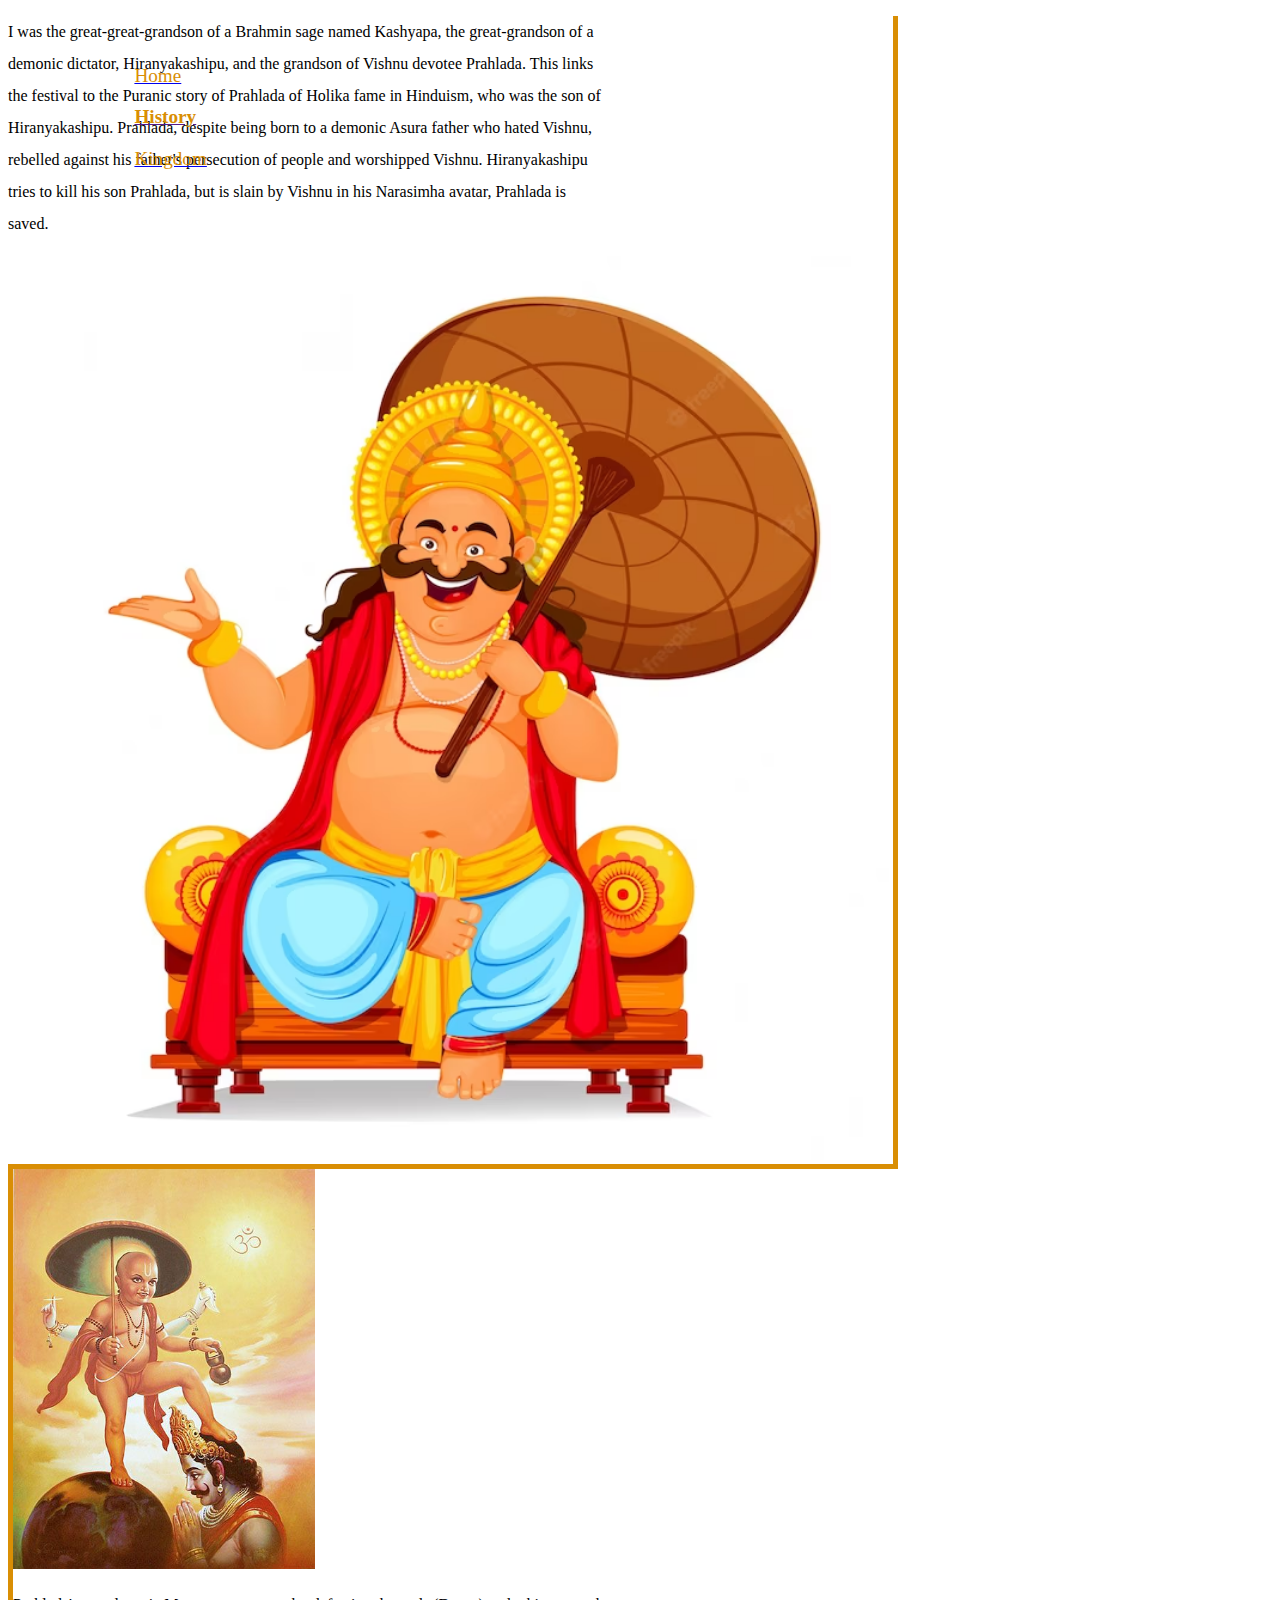
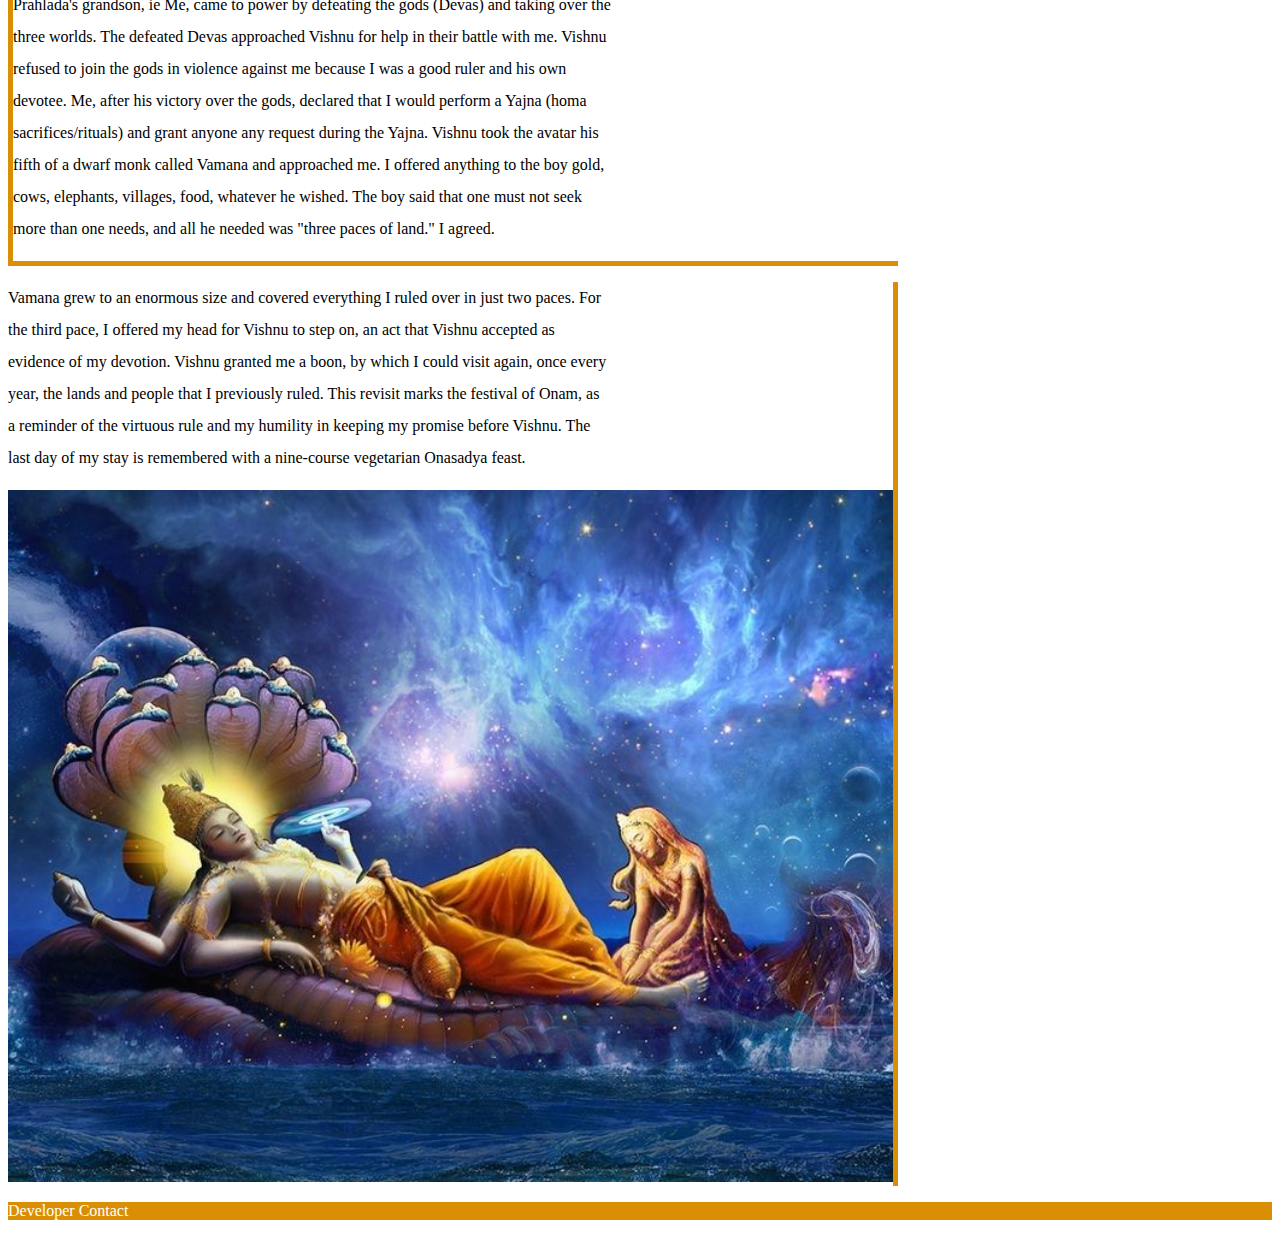
==== history.html @ cc72c8ea "finished work" ====
<!DOCTYPE html>
<html lang="en">
<head>
    <meta charset="UTF-8">
    <meta name="viewport" content="width=device-width, initial-scale=1.0">
    <title>Document</title>
    <link rel="stylesheet" href="style.css">
    <link rel="stylesheet" href="history.css">
    <link rel="stylesheet" href="https://cdnjs.cloudflare.com/ajax/libs/font-awesome/6.4.2/css/all.min.css" integrity="sha512-z3gLpd7yknf1YoNbCzqRKc4qyor8gaKU1qmn+CShxbuBusANI9QpRohGBreCFkKxLhei6S9CQXFEbbKuqLg0DA==" crossorigin="anonymous" referrerpolicy="no-referrer" />
    <link rel="stylesheet" href="https://cdn.jsdelivr.net/npm/bootstrap@4.6.2/dist/css/bootstrap.min.css" integrity="sha384-xOolHFLEh07PJGoPkLv1IbcEPTNtaed2xpHsD9ESMhqIYd0nLMwNLD69Npy4HI+N" crossorigin="anonymous">
</head>
<body>
    <header class="d-flex justify-content-between mx-auto mt-3 mt-md-0">
        <a href="/index.html"><p class="">Home</p></a>
        <a href="" class="active"><p class="">History</p></a>
        <a href="/kingdom.html"><p class="">Kingdom</p></a>
    </header>
    <main class="pt-5">
        <div class="row mt-0 mt-md-5 mx-auto first d-flex flex-column-reverse flex-md-row justify-content-center align-items-center">
            <div class="col-md-6 d-flex justify-content-end center align-items-center">
                <p class="about">
                    I was the great-great-grandson of a Brahmin sage named Kashyapa, the great-grandson 
                    of a demonic dictator, Hiranyakashipu, and the grandson of Vishnu devotee Prahlada. This links
                     the festival to the Puranic story of Prahlada of Holika fame in Hinduism, who was the son of 
                     Hiranyakashipu. Prahlada, despite being born to a demonic Asura father who hated Vishnu, rebelled
                      against his father's persecution of people and worshipped Vishnu. Hiranyakashipu tries to kill his
                       son Prahlada, but is slain by Vishnu in his Narasimha avatar, Prahlada is saved.
                </p>
            </div>
            <div class="col-md-6 d-flex justify-content-center justify-content-md-start">
                <img src="images/onam-festival-kerala-greeting-card-onam-celebration-traditional-indian-holiday-king-mahabali_88465-3019.jpeg" class="mainImg" alt="">
            </div>
        </div>
        <div class="row  p-3 mx-auto second d-flex flex-md-row justify-content-center align-items-center">
            <div class=" col-md-4 d-flex justify-content-center ">
                <img src="images/Onam, le retour sur terre du roi Mahabali - MAGIK INDIA.jpeg" class="vamana mr-0 mr-md-5" alt="">
            </div>
            <div class="col-md-8 d-flex justify-content-start align-items-center">
                <p class="about">
                    Prahlada's grandson, ie Me, came to power by defeating the gods (Devas) and taking over
                     the three worlds. The defeated Devas approached Vishnu for help 
                     in their battle with me. Vishnu refused to join the gods in violence against me 
                     because I was a good ruler and his own devotee. Me, after his victory over the gods,
                      declared that I would perform a Yajna (homa sacrifices/rituals) and grant anyone any request during
                       the Yajna. Vishnu took the avatar his fifth of a dwarf monk called Vamana and approached me.
                        I offered anything to the boy gold, cows, elephants, villages, food, whatever he wished.
                         The boy said that one must not seek more than one needs, and all he needed was "three paces of land." I agreed.
                </p>
            </div>
        </div>
        <div class="row p-3 pb-5 mx-auto third d-flex flex-column-reverse flex-md-row justify-content-center align-items-center">
            <div class="col-md-6 d-flex justify-content-end align-items-center">
                <p class="about">
                    Vamana grew to an enormous size and covered everything I ruled
                     over in just two paces. For the third pace, I offered my head 
                     for Vishnu to step on, an act that Vishnu accepted as evidence of my
                     devotion. Vishnu granted me a boon, by which I could visit again, 
                     once every year, the lands and people that I previously ruled. This revisit marks the 
                     festival of Onam, as a reminder of the virtuous rule and my humility in keeping my
                      promise before Vishnu. The last day of my stay is remembered with a nine-course
                       vegetarian Onasadya feast.


                </p>
            </div>
            <div class="col-md-6 d-flex justify-content-center justify-content-md-start">
                <img src="images/vishnu.jpeg" class="vishnu" alt="">
            </div>
        </div>
    </main>
    <footer class="d-flex pt-2 pb-2 flex-column justify-content-center align-items-center">
        <p>Developer Contact</p>
        <div>
            <a class="mr-3" href="https://www.instagram.com/_a_nu_ra_g__/">
                <i class="fa-brands fa-instagram"></i>
            </a>
            <a href="https://github.com/Anuragchandra221">
                <i class="fa-brands fa-github"></i>
            </a>
        </div>
    </footer>

    <script src="https://cdn.jsdelivr.net/npm/jquery@3.5.1/dist/jquery.slim.min.js" integrity="sha384-DfXdz2htPH0lsSSs5nCTpuj/zy4C+OGpamoFVy38MVBnE+IbbVYUew+OrCXaRkfj" crossorigin="anonymous"></script>
    <script src="https://cdn.jsdelivr.net/npm/popper.js@1.16.1/dist/umd/popper.min.js" integrity="sha384-9/reFTGAW83EW2RDu2S0VKaIzap3H66lZH81PoYlFhbGU+6BZp6G7niu735Sk7lN" crossorigin="anonymous"></script>
    <script src="https://cdn.jsdelivr.net/npm/bootstrap@4.6.2/dist/js/bootstrap.min.js" integrity="sha384-+sLIOodYLS7CIrQpBjl+C7nPvqq+FbNUBDunl/OZv93DB7Ln/533i8e/mZXLi/P+" crossorigin="anonymous"></script>

</body>
</html>
---- style.css ----
body{
    overflow-x: hidden;
    position: relative;
    scroll-behavior: smooth;
}
header{
    width: 250px;
}
.active{
    font-weight: 800;
    border-bottom: 2px solid #D98E04;

}
.about{
    max-width: 600px;
    line-height: 2em;
}
.mainImg1{
    width: 60%;
}
header p{
    font-size: larger;
    /* text-decoration: none; */
    color: #D98E04;
    width: fit-content;
    
}
header a:hover{
    text-decoration: none;
    font-weight: 800;
    transition: .2s;
}
.mainImg{
    width: 80%;
}
.text{
    color: #D98E04;
    font-size: xxx-large;
    line-height: 2em;
}
.intro{
    max-width: 490px;
    text-align: left;
    line-height: 1.4em;
    color: #F2D230;
    font-weight: 400;
}
.header1{
    width: 90%;
}
a:hover{
    text-decoration: none;
    color: #fff;
    /* background-color: #fff; */
}
.button{
    background-color: #D98E04;
    border: 2px solid #D98E04;
    color: #fff;
    height: 2.6em;
    border-radius: 10px;
    width: 6em;
}
.main{
    min-height: 100vh;
}
footer{
    background-color: #D98E04;
    color: #fff;
}
footer a {
    color: #fff;
}

@media only screen and (min-width: 768px) {
    header{
        position: absolute;
        top: 30px;
        left: 10%;
        z-index: 1;
        
    }
  }
---- history.css ----
.about{
    max-width: 600px;
    line-height: 2em;
}
.vamana{
    height: 400px;
}
.vishnu{
    width: 70%;
}
.first{
    width: 95%;
    border-right: 5px solid #D98E04;
    border-bottom: 5px solid #D98E04;
}
.second{
    width: 95%;
    border-left: 5px solid #D98E04;
    border-bottom: 5px solid #D98E04;
}
.third{
    width: 95%;
    border-right: 5px solid #D98E04;
    /* border-bottom: 2px solid #D98E04; */
}
.farmer{
    width: 100%;
}
.kerala{
    width: 100%;
}
.kingdom{
    width: 100%;
}
@media only screen and (min-width: 768px) {
    .first{
        width: 70%;
        border-right: 5px solid #D98E04;
        border-bottom: 5px solid #D98E04;
    }
    .farmer{
        width: 100%;
    }
    .kerala{
        width: 100%;
    }
    .second{
        width: 70%;
        border-left: 5px solid #D98E04;
        border-bottom: 5px solid #D98E04;
    }
    .third{
        width: 70%;
        border-right: 5px solid #D98E04;
        /* border-bottom: 2px solid #D98E04; */
    }
    .kingdom{
        width: 100%;
    }
    .vishnu{
        width: 100%;
    }
    .mainImg{
        width: 100%;
    }

  }
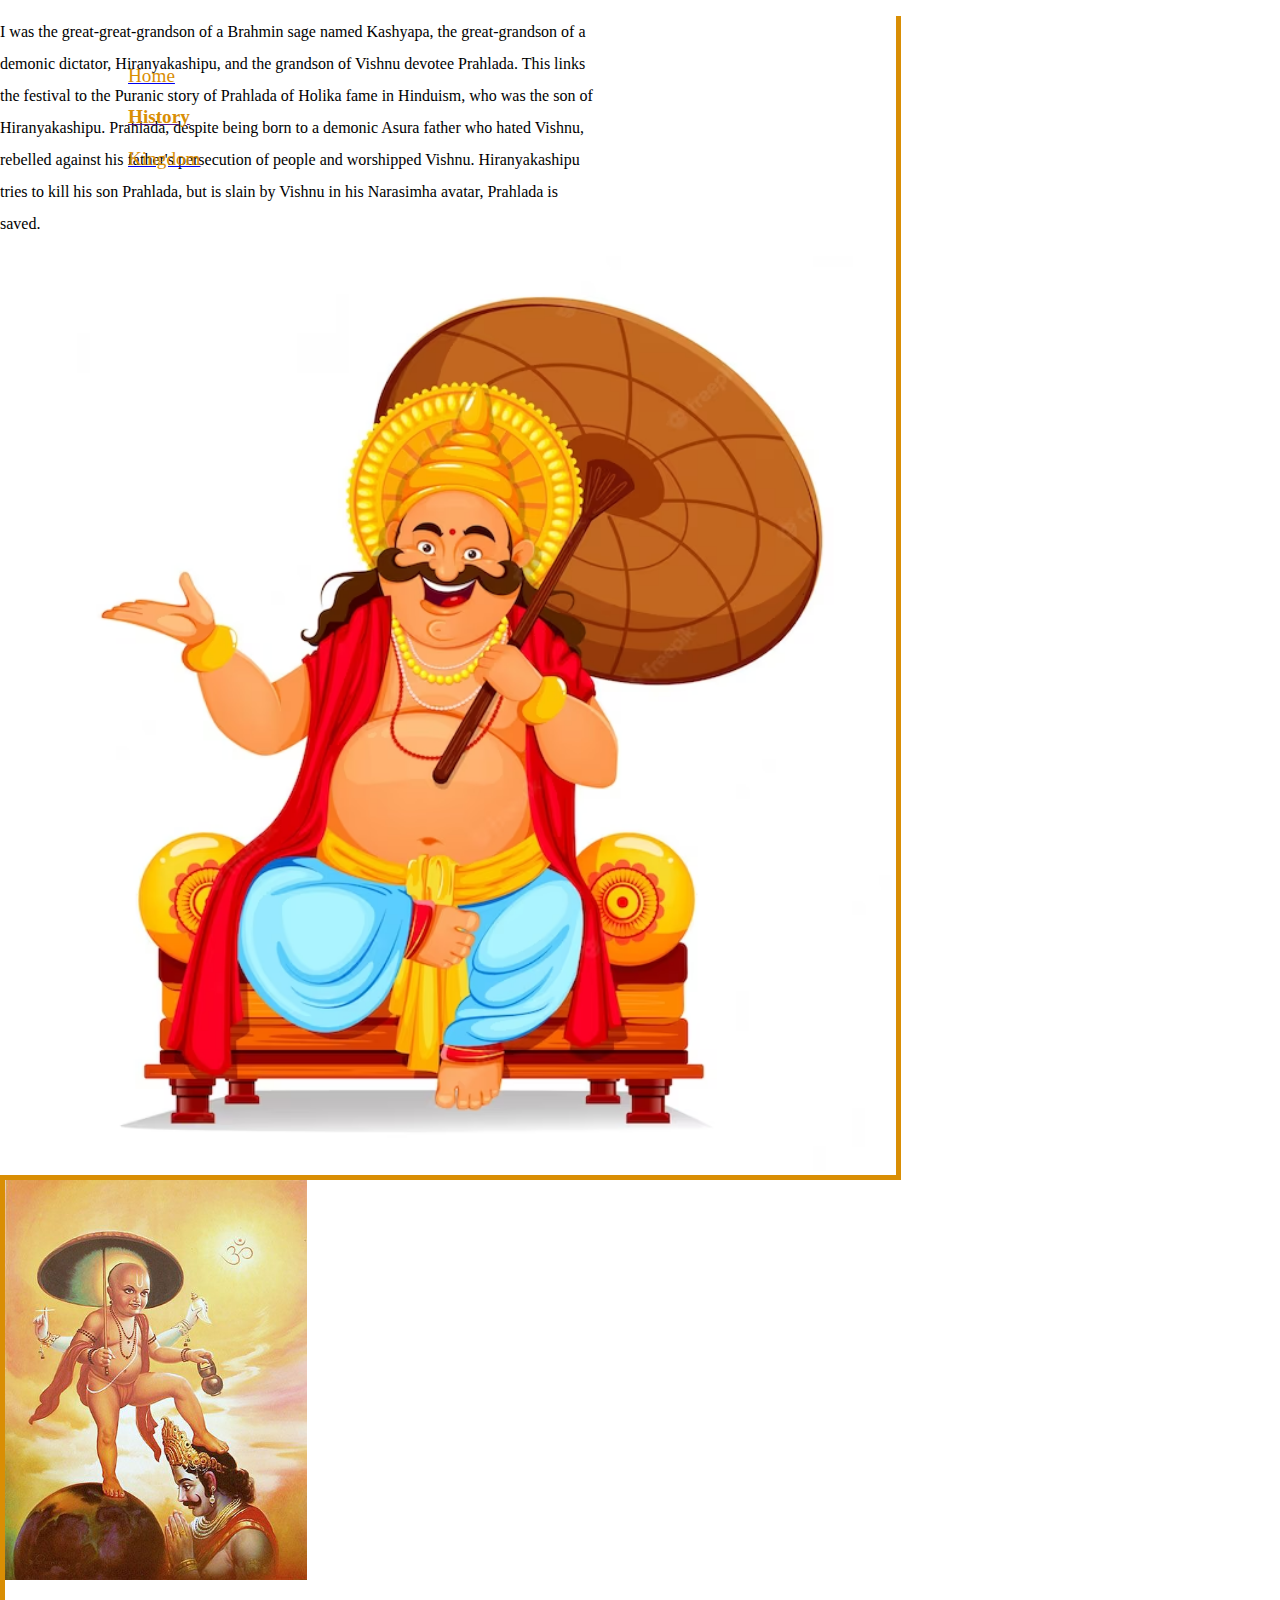
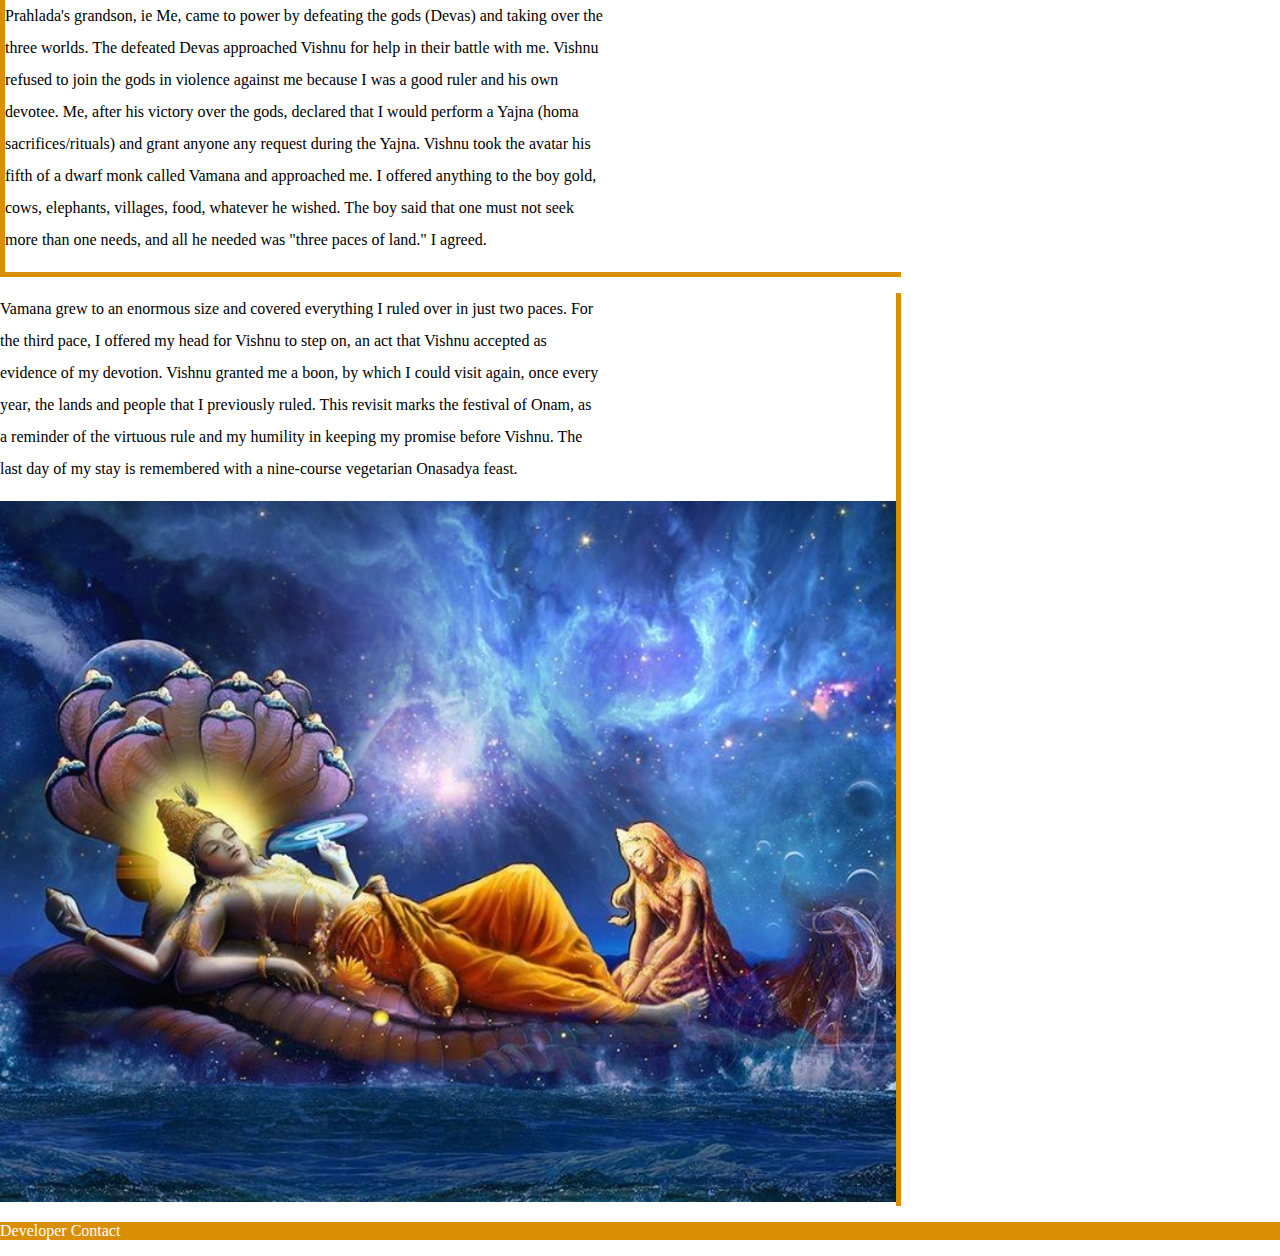
==== commit 4715c3df: "finished work" ====
--- a/history.html
+++ b/history.html
@@ -3,7 +3,7 @@
 <head>
     <meta charset="UTF-8">
     <meta name="viewport" content="width=device-width, initial-scale=1.0">
-    <title>Document</title>
+    <title>History</title>
     <link rel="stylesheet" href="style.css">
     <link rel="stylesheet" href="history.css">
     <link rel="stylesheet" href="https://cdnjs.cloudflare.com/ajax/libs/font-awesome/6.4.2/css/all.min.css" integrity="sha512-z3gLpd7yknf1YoNbCzqRKc4qyor8gaKU1qmn+CShxbuBusANI9QpRohGBreCFkKxLhei6S9CQXFEbbKuqLg0DA==" crossorigin="anonymous" referrerpolicy="no-referrer" />
--- a/style.css
+++ b/style.css
@@ -2,6 +2,8 @@
     overflow-x: hidden;
     position: relative;
     scroll-behavior: smooth;
+    padding: 0;
+    margin: 0;
 }
 header{
     width: 250px;
@@ -37,6 +39,9 @@
     color: #D98E04;
     font-size: xxx-large;
     line-height: 2em;
+    font-family: 'Fjalla One', sans-serif;
+    font-family: 'League Spartan', sans-serif;
+    font-family: 'Poppins', sans-serif;
 }
 .intro{
     max-width: 490px;
@@ -46,7 +51,7 @@
     font-weight: 400;
 }
 .header1{
-    width: 90%;
+    width: 100%;
 }
 a:hover{
     text-decoration: none;
